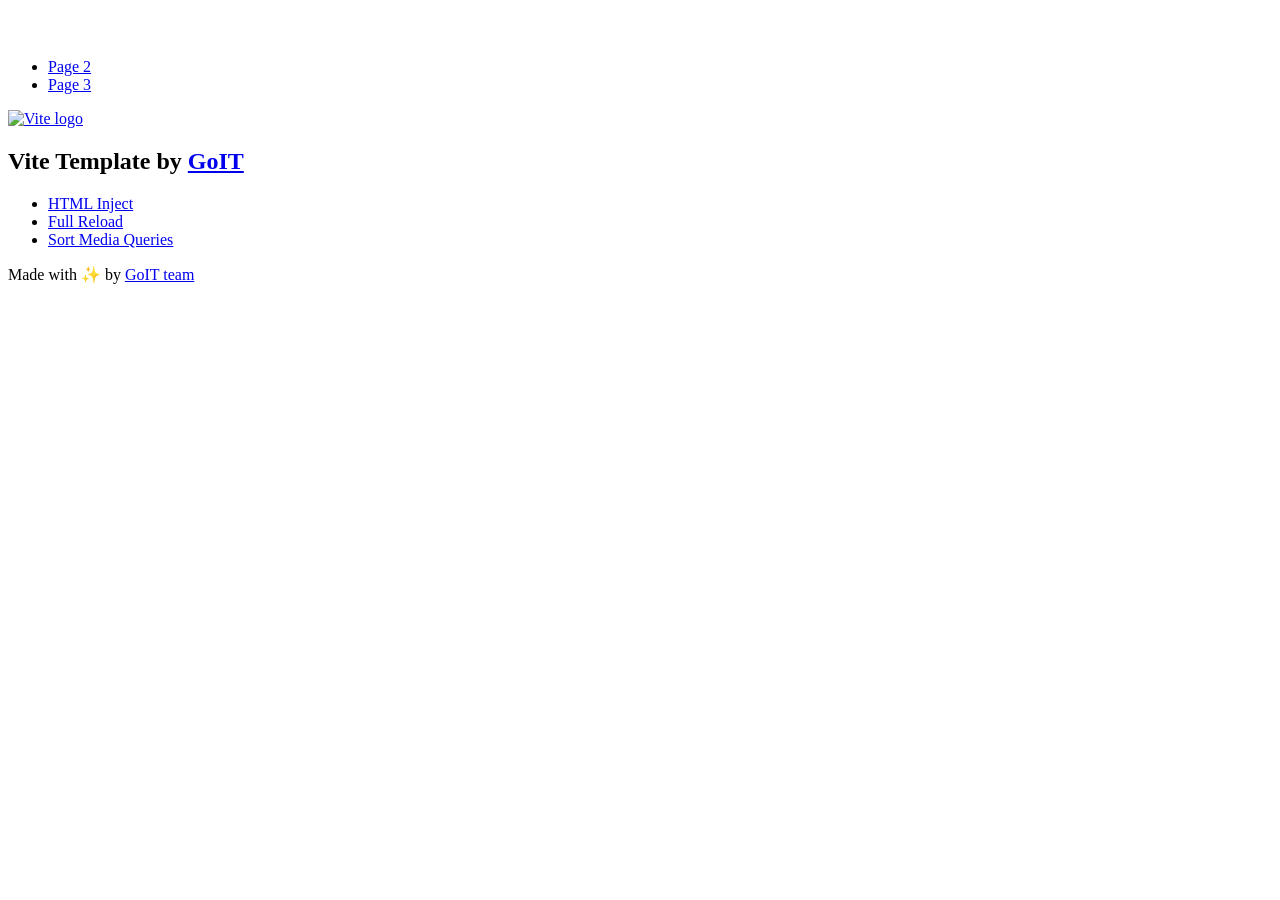
==== index.html @ dbed5bb5 "Deploying to gh-pages from @ Nastya1211/goit-js-hw-10@7560280adffbe9b67d168a0bd04f25ca966cf995 🚀" ====
<!DOCTYPE html>
<html lang="en">
  <head>
    <meta charset="UTF-8" />
    <link rel="icon" type="image/svg+xml" href="/vanilla-app-template/favicon.svg" />
    <meta name="viewport" content="width=device-width, initial-scale=1.0" />
    <title>Vanilla App Template</title>
    <script type="module" crossorigin src="/vanilla-app-template/index.js"></script>
    <link rel="stylesheet" crossorigin href="/vanilla-app-template/assets/styles-DvPDDfy5.css">
  </head>
  <body>
    <header class="header">
  <div class="container">
    <nav class="nav">
      <a class="nav-logo" href="./index.html" aria-label="Site logo">
        <svg class="nav-logo-icon" width="100" height="30">
          <use href="/vanilla-app-template/assets/sprite-E8vg0sBb.svg#logo"></use>
        </svg>
      </a>
      <ul class="nav-list">
        <li class="nav-item">
          <a class="nav-link {=$highlight-act}" href="./page-2.html">Page 2</a>
        </li>
        <li class="nav-item">
          <a class="nav-link {=$highlight-curr}" href="./page-3.html">Page 3</a>
        </li>
      </ul>
    </nav>
  </div>
</header>


    <main>
      <!-- Loads the specified .html file -->
      <section class="vite-promo">
  <div class="container">
    <div class="vite-promo-thumb">
      <a
        class="vite-promo-link"
        href="https://vitejs.dev/"
        target="_blank"
        rel="noopener noreferrer"
        aria-label="Link to Vite official website"
        title="Vite.js  build tool"
      >
        <!-- Path to images as from index.html file -->
        <img
          class="pic"
          src="/vanilla-app-template/assets/vite-logo-9o_aqrTe.png"
          alt="Vite logo"
          width="640"
          height="640"
        />
      </a>
    </div>
    <h1 class="main-title">
      <span class="main-title-gradient">Vite</span>
      Template by
      <a
        class="main-title-link"
        href="https://github.com/goitacademy/vanilla-app-template"
        target="_blank"
        rel="noopener noreferrer"
      >
        GoIT
      </a>
    </h1>
  </div>
</section>

      <article class="badges">
  <div class="container">
    <ul class="badges-list">
      <li class="badges-item">
        <a
          class="badges-link"
          href="https://www.npmjs.com/package/vite-plugin-html-inject"
          target="_blank"
          rel="noopener noreferrer"
        >
          HTML Inject
        </a>
      </li>
      <li class="badges-item">
        <a
          class="badges-link"
          href="https://www.npmjs.com/package/vite-plugin-full-reload"
          target="_blank"
          rel="noopener noreferrer"
        >
          Full Reload
        </a>
      </li>
      <li class="badges-item">
        <a
          class="badges-link"
          href="https://www.npmjs.com/package/postcss-sort-media-queries"
          target="_blank"
          rel="noopener noreferrer"
        >
          Sort Media Queries
        </a>
      </li>
    </ul>
  </div>
</article>

    </main>

    <footer class="footer">
  <div class="container">
    <p class="footer-desc">
      Made with ✨ by
      <a
        class="footer-link"
        href="https://goit.global/ua/"
        target="_blank"
        rel="noopener noreferrer"
      >
        GoIT team
      </a>
    </p>
  </div>
</footer>


  </body>
</html>
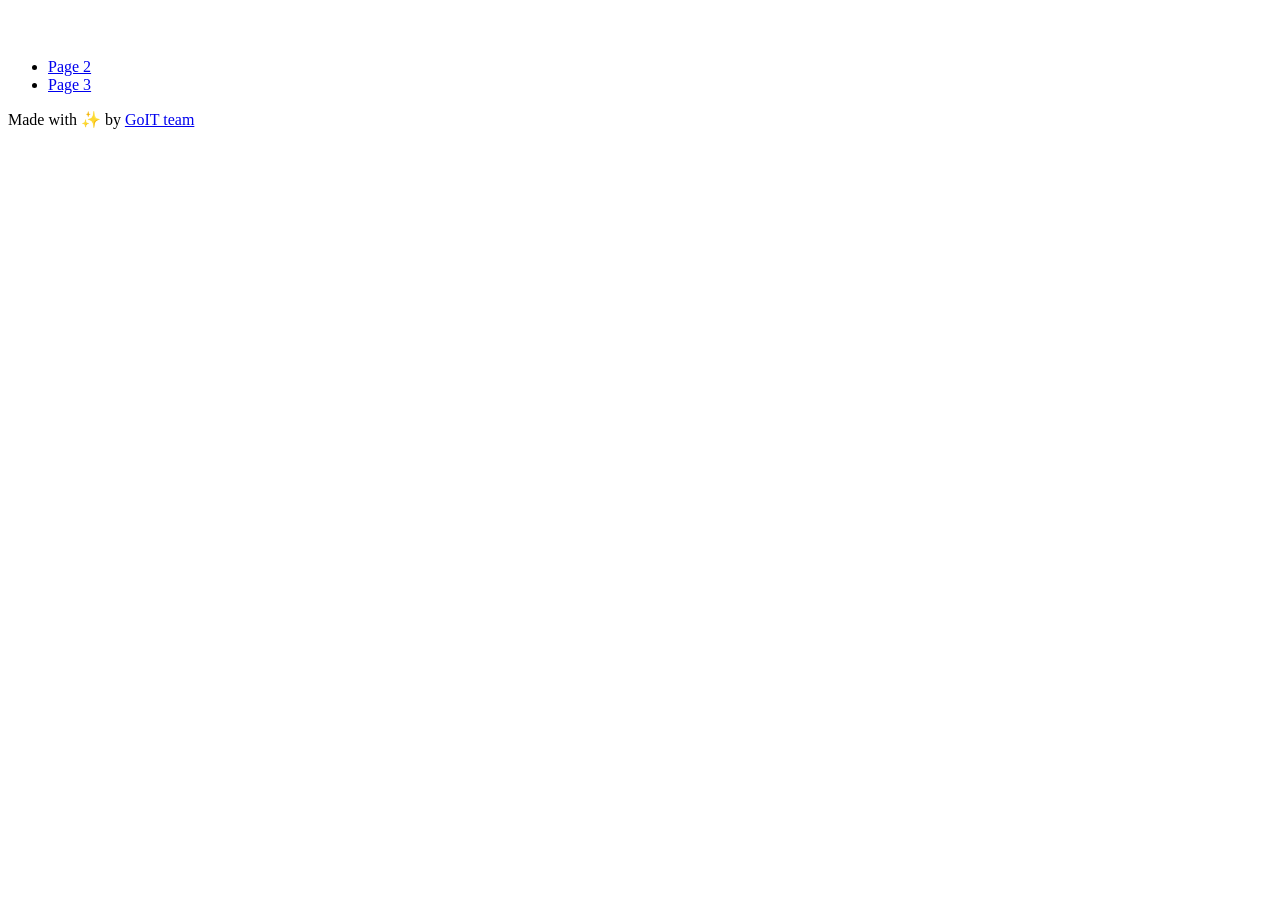
==== commit 267a1d2e: "Deploying to gh-pages from @ Nastya1211/goit-js-hw-10@f02a2c14d92e0fec2fdb0a3b3a29a02f4199a685 🚀" ====
--- a/index.html
+++ b/index.html
@@ -1,12 +1,11 @@
-<!DOCTYPE html>
+<!doctype html>
 <html lang="en">
   <head>
     <meta charset="UTF-8" />
-    <link rel="icon" type="image/svg+xml" href="/vanilla-app-template/favicon.svg" />
+    <link rel="icon" type="image/svg+xml" href="/goit-hw-10/favicon.svg" />
     <meta name="viewport" content="width=device-width, initial-scale=1.0" />
     <title>Vanilla App Template</title>
-    <script type="module" crossorigin src="/vanilla-app-template/index.js"></script>
-    <link rel="stylesheet" crossorigin href="/vanilla-app-template/assets/styles-DvPDDfy5.css">
+    <link rel="stylesheet" crossorigin href="/goit-hw-10/assets/styles-DAto8vD1.css">
   </head>
   <body>
     <header class="header">
@@ -14,7 +13,7 @@
     <nav class="nav">
       <a class="nav-logo" href="./index.html" aria-label="Site logo">
         <svg class="nav-logo-icon" width="100" height="30">
-          <use href="/vanilla-app-template/assets/sprite-E8vg0sBb.svg#logo"></use>
+          <use href="/goit-hw-10/assets/sprite-E8vg0sBb.svg#logo"></use>
         </svg>
       </a>
       <ul class="nav-list">
@@ -30,82 +29,7 @@
 </header>
 
 
-    <main>
-      <!-- Loads the specified .html file -->
-      <section class="vite-promo">
-  <div class="container">
-    <div class="vite-promo-thumb">
-      <a
-        class="vite-promo-link"
-        href="https://vitejs.dev/"
-        target="_blank"
-        rel="noopener noreferrer"
-        aria-label="Link to Vite official website"
-        title="Vite.js  build tool"
-      >
-        <!-- Path to images as from index.html file -->
-        <img
-          class="pic"
-          src="/vanilla-app-template/assets/vite-logo-9o_aqrTe.png"
-          alt="Vite logo"
-          width="640"
-          height="640"
-        />
-      </a>
-    </div>
-    <h1 class="main-title">
-      <span class="main-title-gradient">Vite</span>
-      Template by
-      <a
-        class="main-title-link"
-        href="https://github.com/goitacademy/vanilla-app-template"
-        target="_blank"
-        rel="noopener noreferrer"
-      >
-        GoIT
-      </a>
-    </h1>
-  </div>
-</section>
-
-      <article class="badges">
-  <div class="container">
-    <ul class="badges-list">
-      <li class="badges-item">
-        <a
-          class="badges-link"
-          href="https://www.npmjs.com/package/vite-plugin-html-inject"
-          target="_blank"
-          rel="noopener noreferrer"
-        >
-          HTML Inject
-        </a>
-      </li>
-      <li class="badges-item">
-        <a
-          class="badges-link"
-          href="https://www.npmjs.com/package/vite-plugin-full-reload"
-          target="_blank"
-          rel="noopener noreferrer"
-        >
-          Full Reload
-        </a>
-      </li>
-      <li class="badges-item">
-        <a
-          class="badges-link"
-          href="https://www.npmjs.com/package/postcss-sort-media-queries"
-          target="_blank"
-          rel="noopener noreferrer"
-        >
-          Sort Media Queries
-        </a>
-      </li>
-    </ul>
-  </div>
-</article>
-
-    </main>
+    <main></main>
 
     <footer class="footer">
   <div class="container">
@@ -123,6 +47,5 @@
   </div>
 </footer>
 
-
   </body>
 </html>
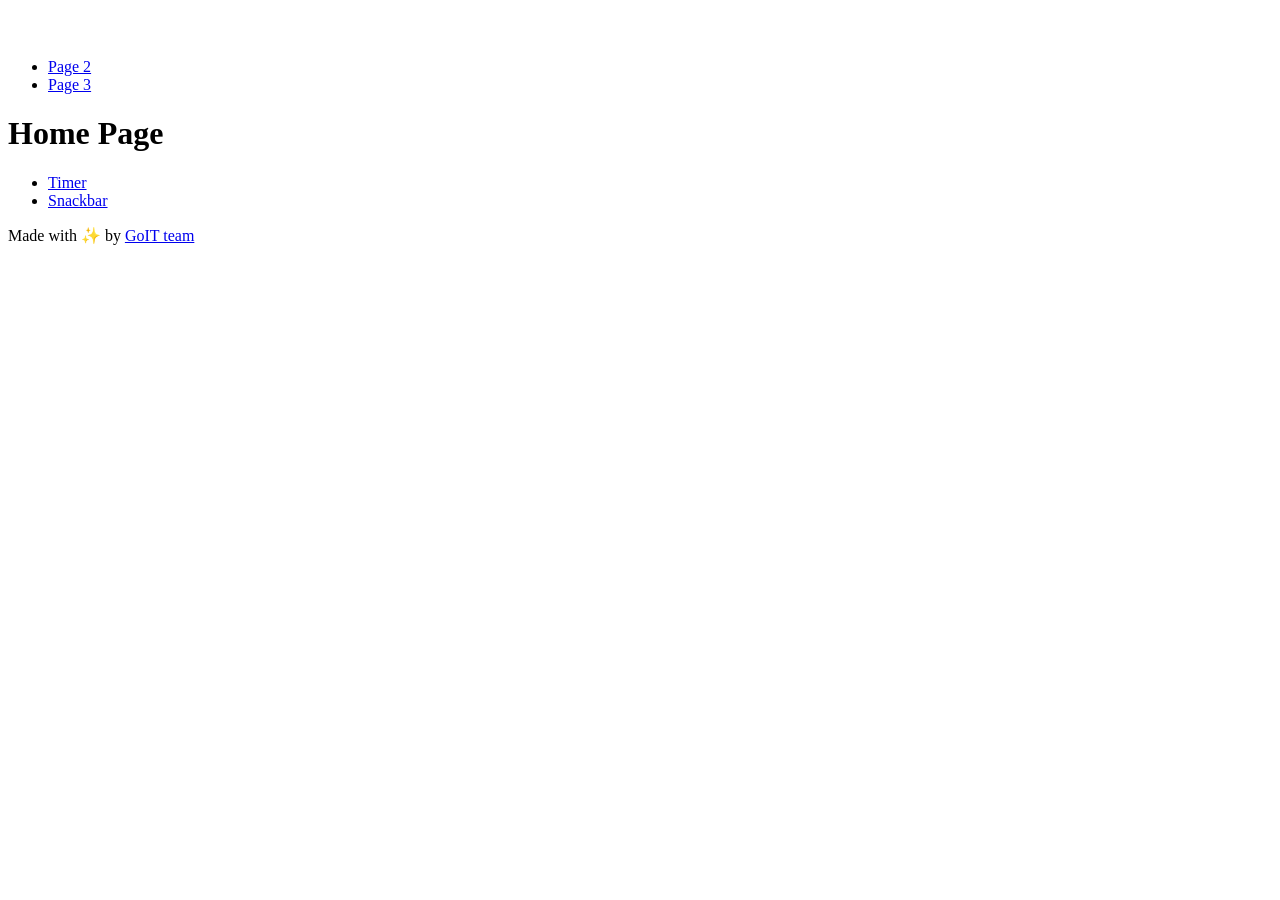
==== commit ea888436: "Deploying to gh-pages from @ Nastya1211/goit-js-hw-10@48658081f3ff61316bef8548d4161d591bdf1d29 🚀" ====
--- a/index.html
+++ b/index.html
@@ -2,10 +2,10 @@
 <html lang="en">
   <head>
     <meta charset="UTF-8" />
-    <link rel="icon" type="image/svg+xml" href="/goit-hw-10/favicon.svg" />
+    <link rel="icon" type="image/svg+xml" href="/goit-js-hw-10/favicon.svg" />
     <meta name="viewport" content="width=device-width, initial-scale=1.0" />
     <title>Vanilla App Template</title>
-    <link rel="stylesheet" crossorigin href="/goit-hw-10/assets/styles-DAto8vD1.css">
+    <link rel="stylesheet" crossorigin href="/goit-js-hw-10/assets/styles-DAto8vD1.css">
   </head>
   <body>
     <header class="header">
@@ -13,7 +13,7 @@
     <nav class="nav">
       <a class="nav-logo" href="./index.html" aria-label="Site logo">
         <svg class="nav-logo-icon" width="100" height="30">
-          <use href="/goit-hw-10/assets/sprite-E8vg0sBb.svg#logo"></use>
+          <use href="/goit-js-hw-10/assets/sprite-E8vg0sBb.svg#logo"></use>
         </svg>
       </a>
       <ul class="nav-list">
@@ -29,7 +29,22 @@
 </header>
 
 
-    <main></main>
+    <main>
+      <div class="container">
+        <h1 class="main-title">Home Page</h1>
+
+        <nav class="homework-nav">
+          <ul>
+            <li>
+              <a class="homework-link" href="./1-timer.html">Timer</a>
+            </li>
+            <li>
+              <a class="homework-link" href="./2-snackbar.html">Snackbar</a>
+            </li>
+          </ul>
+        </nav>
+      </div>
+    </main>
 
     <footer class="footer">
   <div class="container">
